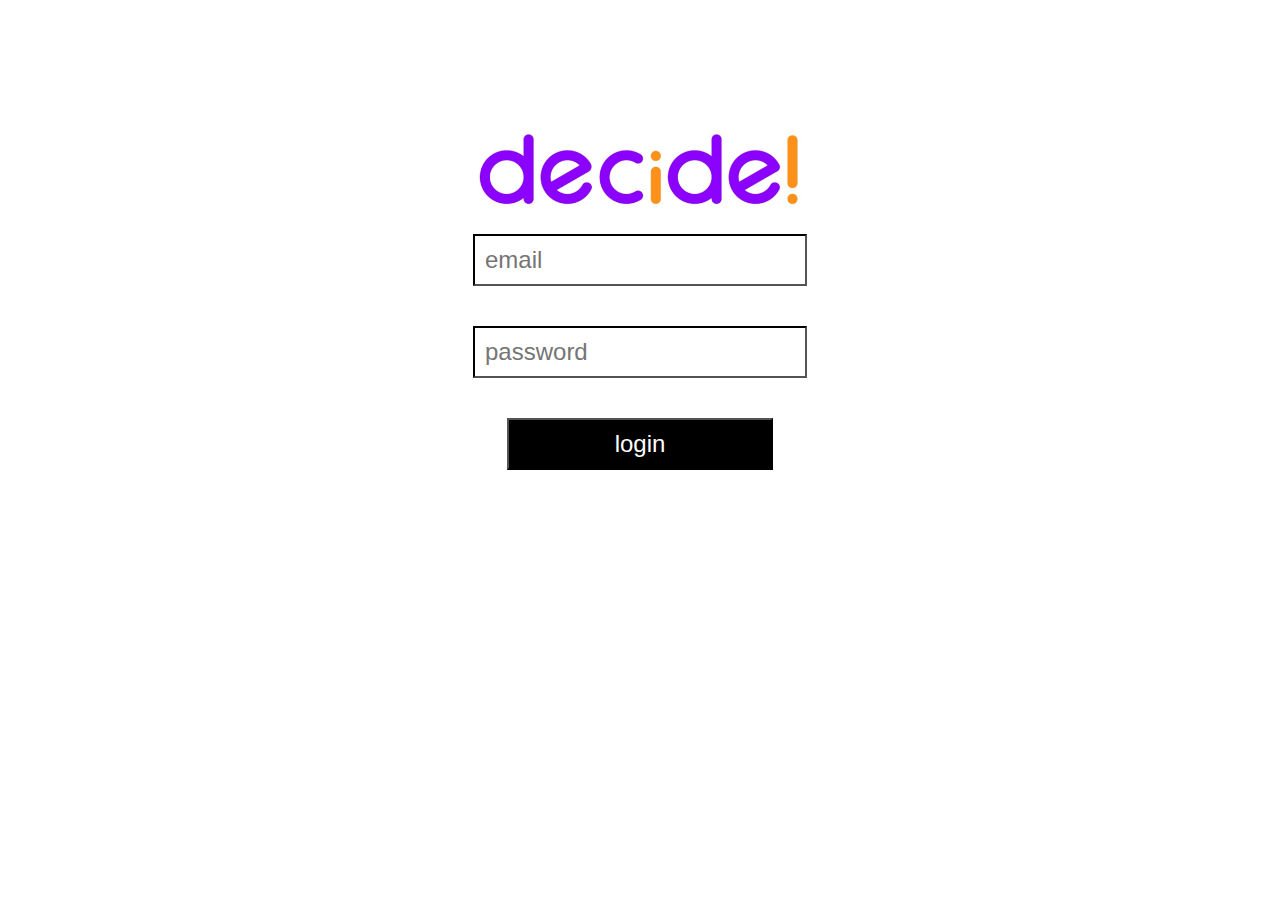
==== client/login.html @ 48223595 "new" ====
<!DOCTYPE html>
<html lang="en">
<head>
    <meta charset="UTF-8">
    <title>login</title>
    <link rel="stylesheet" href="./style.css">
</head>
<body>
<section class="login">
    <form method="POST" name="login" class="login_form">
        <img src="./logo.png" alt="login img" class="loginImg">
        <input type="email" name="login_email" placeholder="email">
        <input type="password" name="login_pass" placeholder="password">
        <input type="submit" name="login" value="login" class="loginSubmit">
    </form>
</section>
</body>
</html>
---- client/style.css ----
*{
    margin: 0;
    padding: 0;
    font-family: -apple-system, BlinkMacSystemFont, 'Segoe UI', Roboto, Oxygen, Ubuntu, Cantarell, 'Open Sans', 'Helvetica Neue', sans-serif;
    font-size: 18px;
}

header{
    max-width: 1000px;
    margin: auto;
    padding: 20px 50px;
    display: flex;
    justify-content: space-between;
    align-items: center;
    border-bottom: solid 1px black;
}

.header__logo{
    width: 130px;
}

.header__user-name {
    font-weight: 500;
    font-size: 20px;
}

.vacancy-name_span{
    font-weight: normal;

    font-size: inherit;
}

.vacancy-name{
    font-size: 32px;
}

main{
    margin: auto;
    max-width: 1000px;
    padding: 50px;
}

.interview-content{
    display: flex;
    justify-content: space-between;
    margin-top: 50px;
}

.interview-content-video{
    width: 70%;
    height: 320px;
}

.interview-content-questions{
    width: 30%;
    text-align: center;
    border-style: ridge;
    border-width: 1px;
    height: 395px;
    overflow-y: scroll;
}

.video_button{
    z-index: 123;
    background-color: rgba(0, 0, 0, 0.47);
}

.hidden{
    display: none;
}



.questions-text{
    margin: 20px;
    color: rgba(0, 0, 0, 0.6);
    transition: 0.5s;
}

.active{
    color: black;
    font-weight: 600;
    font-size: 20px;
}

.interview-content_next-button{
    width: 100%;
    height: 70px;
    text-align: center;
    font-size: 24px;
    margin-top: 50px;
}

.section_underline{
    border-bottom: solid 1px black;
}

.section__h1{
    font-size: 32px;
    margin-bottom: 24px;
}

table{
    width: 100%;
}

th{
    border-style: solid;
    border-width: 1px;
    padding: 10px;
}

input, select{
    max-width: 340px;
    padding: 10px;
    background-color: white;
    font-size: 24px;
    border-color: black;
    margin: 20px;
}

select{
    width: 266px;
}

.addUser_button, .addCompany_button, .loginSubmit{
    background-color: black;
    color: white;
    width: 266px;
}

.style1{
    background-color: white;
    color: black;
    border: 3px solid black;
    padding: 10px 96px;
    font-size: 24px;
    margin: 20px;
    text-decoration: none;
    transition: 0.4s;
}

.style2 {
    background-color: white;
    color: rgb(255, 0, 0);
    border: 3px solid rgb(255, 0, 0);
    padding: 10px 86px;
    font-size: 24px;
    margin: 20px;
    text-decoration: none;
    transition: 0.4s;
}

.style1:hover, .style2:hover{
    background-color: rgb(207, 207, 207);
}

.login{
    max-width: 650px;
    margin: auto;
    margin-top: 10%;
}

.loginImg{
    max-width: 340px;
}

.login_form{
    display: flex;
    flex-direction: column;
    align-items: center;
}

.continer_helper_block{
    width: 100%;
    text-align: center;
    margin-top: 50px;

}

.findBox input{
    margin-left: 5px;
    width:100%;
}

.findBox {
    width: 100%;
}

form label{
    border: dashed 3px black;
    padding: 10px;
    margin: 5px;
}

form .selected {
    border: dashed 3px blue;
    padding: 10px;
    margin: 5px;
}
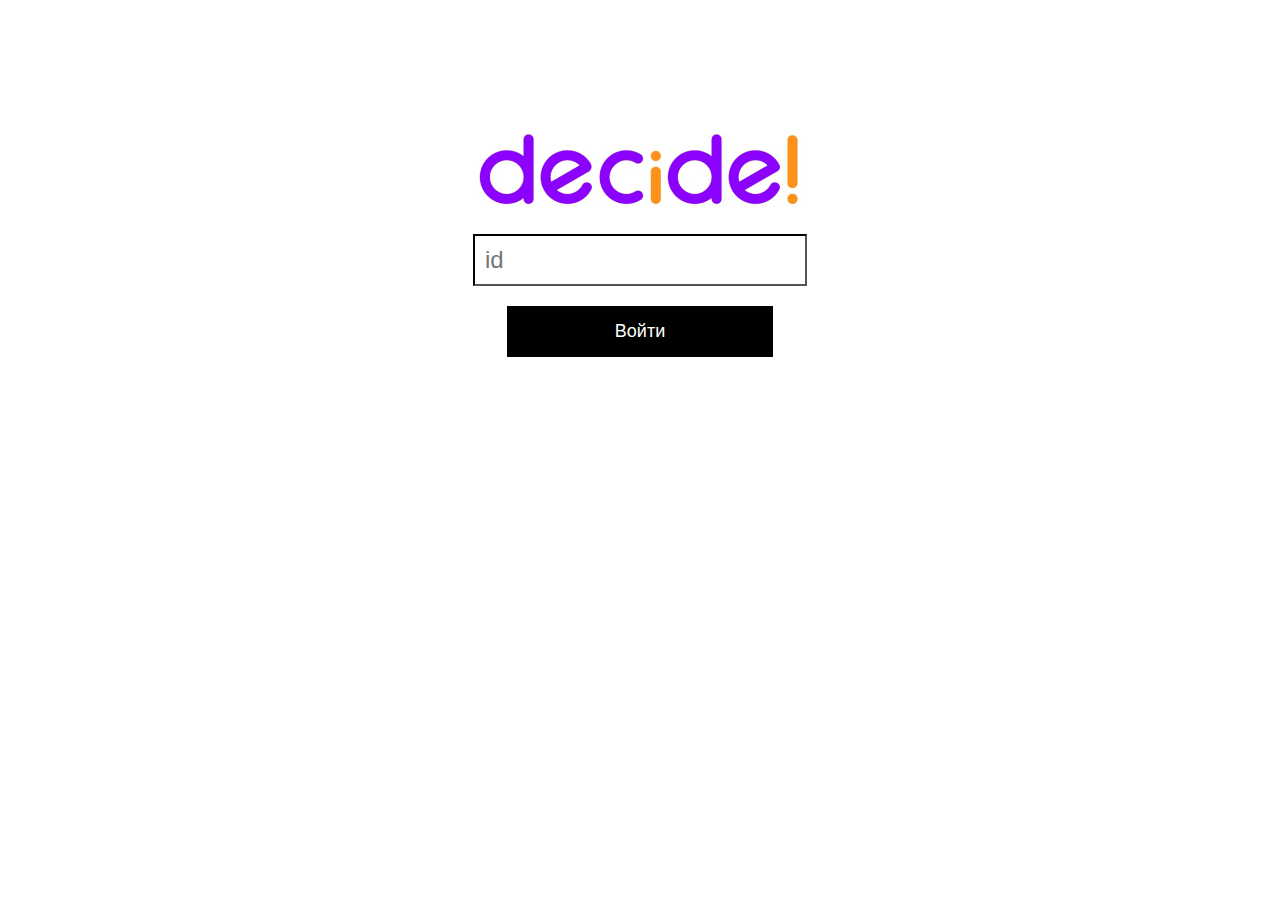
==== commit cb27ba8f: "0" ====
--- a/client/login.html
+++ b/client/login.html
@@ -4,14 +4,14 @@
     <meta charset="UTF-8">
     <title>login</title>
     <link rel="stylesheet" href="./style.css">
+    <script type="module" src="./loginScript.js" defer></script>
 </head>
 <body>
 <section class="login">
     <form method="POST" name="login" class="login_form">
         <img src="./logo.png" alt="login img" class="loginImg">
-        <input type="email" name="login_email" placeholder="email">
-        <input type="password" name="login_pass" placeholder="password">
-        <input type="submit" name="login" value="login" class="loginSubmit">
+        <input type="text" name="login_email" placeholder="id" autocomplete="off">
+        <a href="#" value="login" class="loginSubmit"><p class="a_text">Войти</p></a>
     </form>
 </section>
 </body>
--- a/client/style.css
+++ b/client/style.css
@@ -127,6 +127,16 @@
     background-color: black;
     color: white;
     width: 266px;
+    text-decoration: none;
+}
+
+.a_text{
+    margin: 15px;
+
+}
+
+.loginSubmit{
+    text-align: center;
 }
 
 .style1{
@@ -197,4 +207,4 @@
     border: dashed 3px blue;
     padding: 10px;
     margin: 5px;
-}
+}